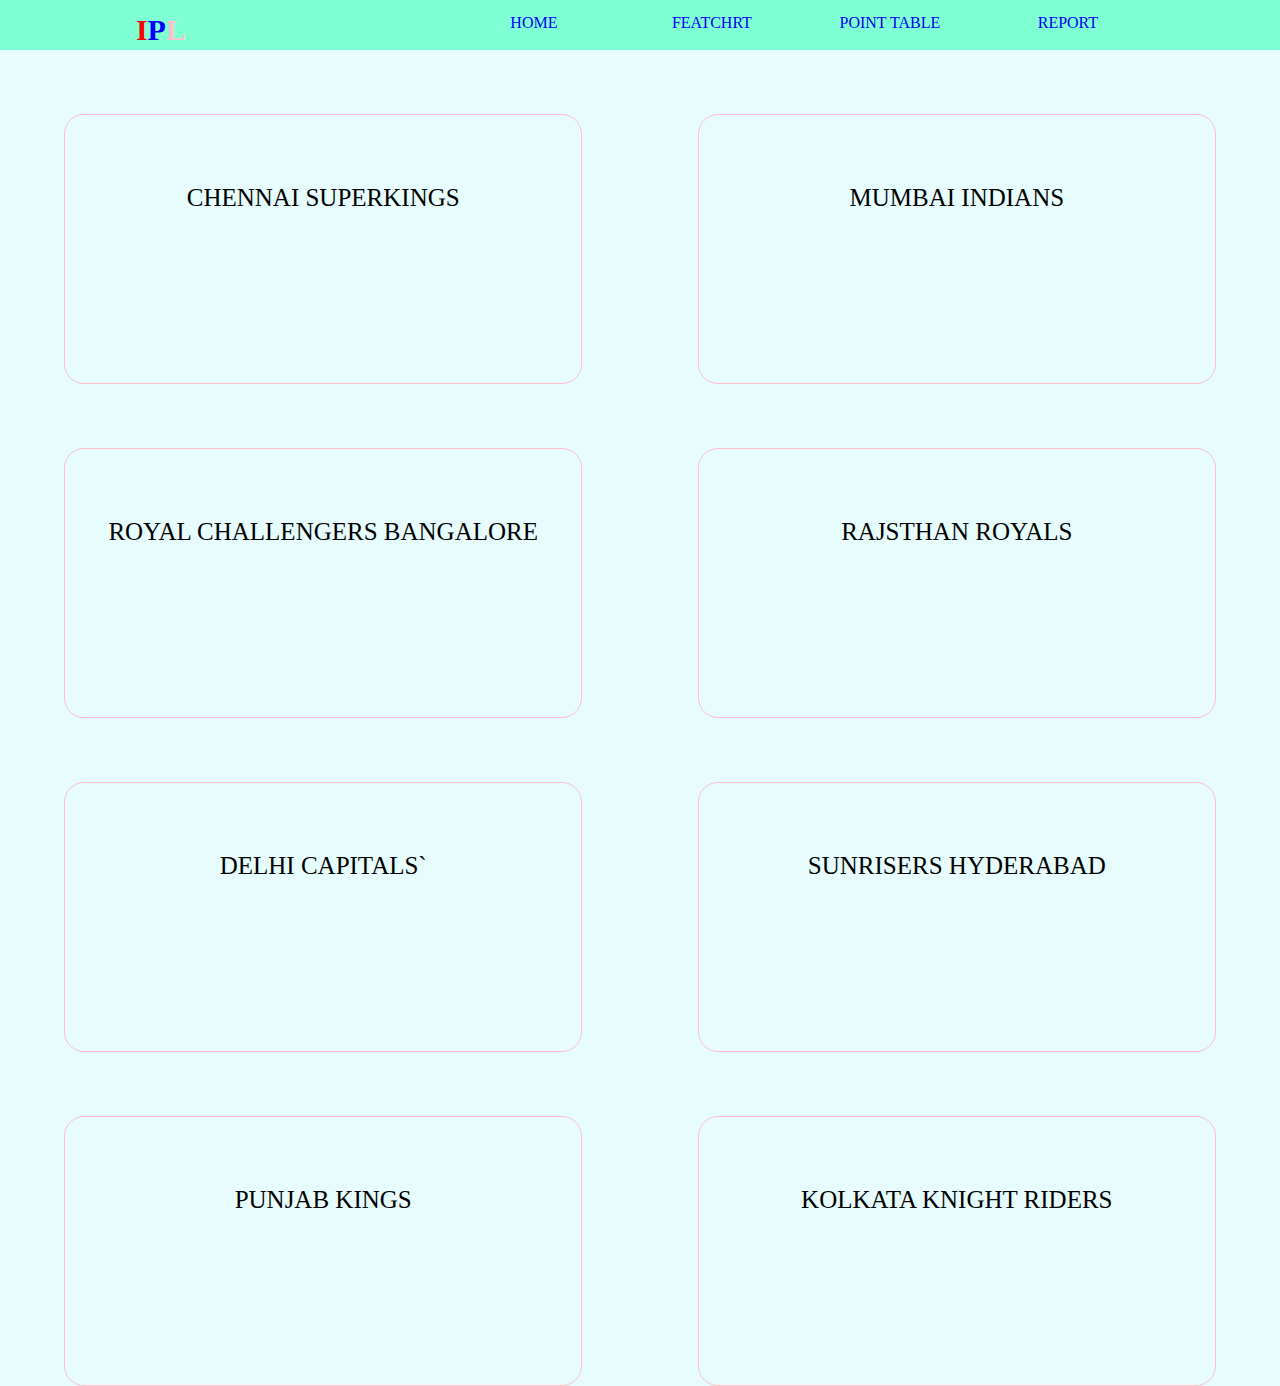
==== index.html @ 42da7bcb "first commit" ====
<!DOCTYPE html>
<html lang="en">

<head>
    <meta charset="UTF-8">
    <meta http-equiv="X-UA-Compatible" content="IE=edge">
    <meta name="viewport" content="width=device-width, initial-scale=1.0">
    <link rel="stylesheet" href="home.css">
    <title>HOME</title>
    <style>
        * {
            margin: 0;
            padding: 0;
            box-sizing: border-box;
        }

        .nav {
            display: flex;
            justify-content: space-around;
            height: 50px;
            width: 100vw;
            background-color: aquamarine;
        }

        .red {
            color: red;

        }

        .cus {
            cursor: pointer;
        }

        .blue {
            color: blue;
        }

        .pink {
            color: pink;
        }

        .item {
            display: flex;
            justify-content: space-around;
        }

        .item>.a {
            text-decoration: none;
        }

        .item>.a>.text {
            list-style: none;
        }

        .logo {
            padding: 1%;
            text-align: left;
            font-size: 30px;
        }

        .a {
            text-align: center;
            width: 178px;
            height: 50px;
            padding: 2%;
        }

        .a:hover {
            background-color: red;
            color: black;
        }

        .a:active {
            background-color: red;
        }
        .highlight{
            background-color: aqua;
        }
    </style>
</head>

<body >
    <div class="nav">
        <div class="logo">
            <p class="cus" title="INDIAN PREMIER LEAGUE"><b class="red">I</b><b class="blue">P</b><b class="pink">L</b>
            </p>
        </div>
        
        <div>
            <ul class="item">
                <a href="index.html" class="homea a">
                    <li class="home text">HOME</li>
                </a>
                <a href="feature.html" class="featchera a">
                    <li class="featcher text">FEATCHRT</li>
                </a>
                <a href="point_table.html" class="pointtablea a">
                    <li class="pointtabale text">POINT TABLE</li>
                </a>
                <a href="report.html" class="reporta a">
                    <li class="report text">REPORT</li>
                </a>
            </ul>
        </div>
    </div>
    <!-- -----------------------------------------------main team creat========================== -->
    <div class="main" id="box">
        <div class="teamname">
            <a href="CSK.html" class="cska">
                <div class="csk">
                    Chennai Superkings
                </div>
            </a>
            <a href="MI.html" class="mia">
                <div class="mi">
                    Mumbai Indians
                </div>
            </a>
        </div>
        <div class="teamname">
            <a href="RCB.html" class="cska">
                <div class="csk">
                    royal challengers bangalore
                </div>
            </a>
            <a href="RR.html" class="mia">
                <div class="mi">
                    rajsthan royals
                </div>
            </a>
        </div>
        <div class="teamname">
            <a href="DC.html" class="cska">
                <div class="csk">
                    delhi capitals`
                </div>
            </a>
            <a href="SRH.html" class="mia">
                <div class="mi">
                    sunrisers hyderabad
                </div>
            </a>
        </div>
        <div class="teamname">
            <a href="PK.html" class="cska">
                <div class="csk">
                    punjab kings
                </div>
            </a>
            <a href="KKR.html" class="mia">
                <div class="mi">
                    kolkata knight riders
                </div>
            </a>
        </div>
    </div>
</body>
</html>
---- home.css ----
*{
    margin: 0;
    padding: 0;
    box-sizing: border-box;
}
body{
    background-color: rgb(22, 224, 224,0.1);
}
.main{
    height: 100vh;
    width: 100vw;
}
.teamname{
    height: 30%;
    display: flex;
    justify-content: space-between;
    margin: 5%;
}
.cska,.mia{
        height: 100%;
        width: 45%;
        border: 1px solid pink;
        text-align: center;
        padding: 6% 0 0 0 ;
        text-decoration: none;
        color: black;
        font-size: 25px;
        text-transform:uppercase;
        border-radius: 20px;
}
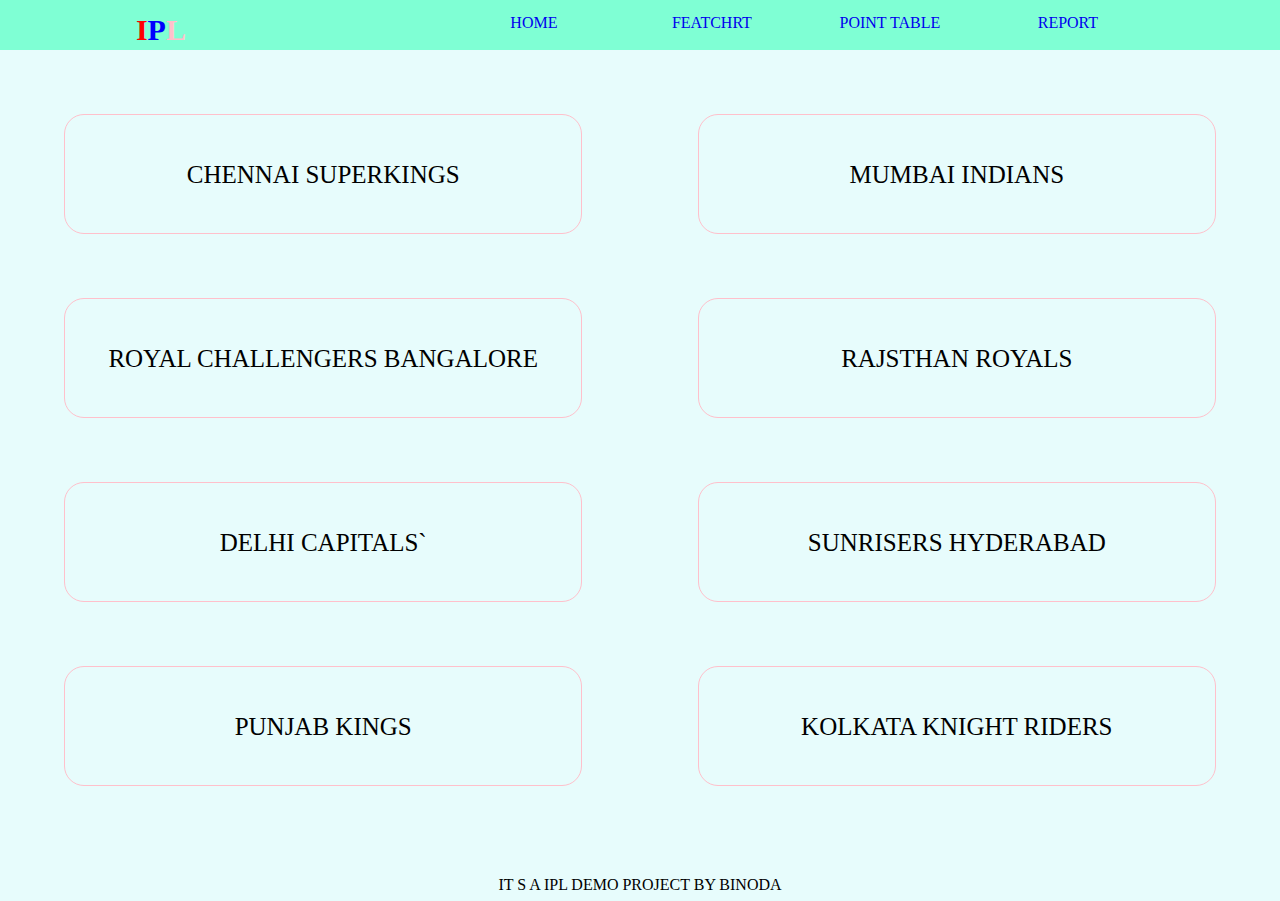
==== commit 23d44700: "2nd commet" ====
--- a/index.html
+++ b/index.html
@@ -7,85 +7,15 @@
     <meta name="viewport" content="width=device-width, initial-scale=1.0">
     <link rel="stylesheet" href="home.css">
     <title>HOME</title>
-    <style>
-        * {
-            margin: 0;
-            padding: 0;
-            box-sizing: border-box;
-        }
-
-        .nav {
-            display: flex;
-            justify-content: space-around;
-            height: 50px;
-            width: 100vw;
-            background-color: aquamarine;
-        }
-
-        .red {
-            color: red;
-
-        }
-
-        .cus {
-            cursor: pointer;
-        }
-
-        .blue {
-            color: blue;
-        }
-
-        .pink {
-            color: pink;
-        }
-
-        .item {
-            display: flex;
-            justify-content: space-around;
-        }
-
-        .item>.a {
-            text-decoration: none;
-        }
-
-        .item>.a>.text {
-            list-style: none;
-        }
-
-        .logo {
-            padding: 1%;
-            text-align: left;
-            font-size: 30px;
-        }
-
-        .a {
-            text-align: center;
-            width: 178px;
-            height: 50px;
-            padding: 2%;
-        }
-
-        .a:hover {
-            background-color: red;
-            color: black;
-        }
-
-        .a:active {
-            background-color: red;
-        }
-        .highlight{
-            background-color: aqua;
-        }
-    </style>
+    
 </head>
-
-<body >
+<body>
     <div class="nav">
         <div class="logo">
             <p class="cus" title="INDIAN PREMIER LEAGUE"><b class="red">I</b><b class="blue">P</b><b class="pink">L</b>
             </p>
         </div>
-        
+
         <div>
             <ul class="item">
                 <a href="index.html" class="homea a">
@@ -154,5 +84,10 @@
             </a>
         </div>
     </div>
+    <div>
+        <p style="text-align: center;height: 50px ;width: 100%; text-transform: uppercase; padding: 2%;">
+            it s a ipl demo project by binoda
+        </p>
+    </div>
 </body>
 </html>--- a/home.css
+++ b/home.css
@@ -5,26 +5,97 @@
 }
 body{
     background-color: rgb(22, 224, 224,0.1);
-}
-.main{
     height: 100vh;
     width: 100vw;
 }
+.main{
+    width: 100%;
+    height: auto;
+}
 .teamname{
-    height: 30%;
+    height: 50%;
     display: flex;
     justify-content: space-between;
     margin: 5%;
 }
 .cska,.mia{
-        height: 100%;
+        height: 120px;
         width: 45%;
         border: 1px solid pink;
         text-align: center;
-        padding: 6% 0 0 0 ;
+        padding: 4% 0 0 0 ;
         text-decoration: none;
         color: black;
         font-size: 25px;
         text-transform:uppercase;
         border-radius: 20px;
+}
+* {
+    margin: 0;
+    padding: 0;
+    box-sizing: border-box;
+}
+
+.nav {
+    display: flex;
+    justify-content: space-around;
+    height: 50px;
+    width: 100vw;
+    background-color: aquamarine;
+}
+
+.red {
+    color: red;
+
+}
+
+.cus {
+    cursor: pointer;
+}
+
+.blue {
+    color: blue;
+}
+
+.pink {
+    color: pink;
+}
+
+.item {
+    display: flex;
+    justify-content: space-around;
+}
+
+.item>.a {
+    text-decoration: none;
+}
+
+.item>.a>.text {
+    list-style: none;
+}
+
+.logo {
+    padding: 1%;
+    text-align: left;
+    font-size: 30px;
+}
+
+.a {
+    text-align: center;
+    width: 178px;
+    height: 50px;
+    padding: 2%;
+}
+
+.a:hover {
+    background-color: red;
+    color: black;
+}
+
+.a:active {
+    background-color: red;
+}
+
+.highlight {
+    background-color: aqua;
 }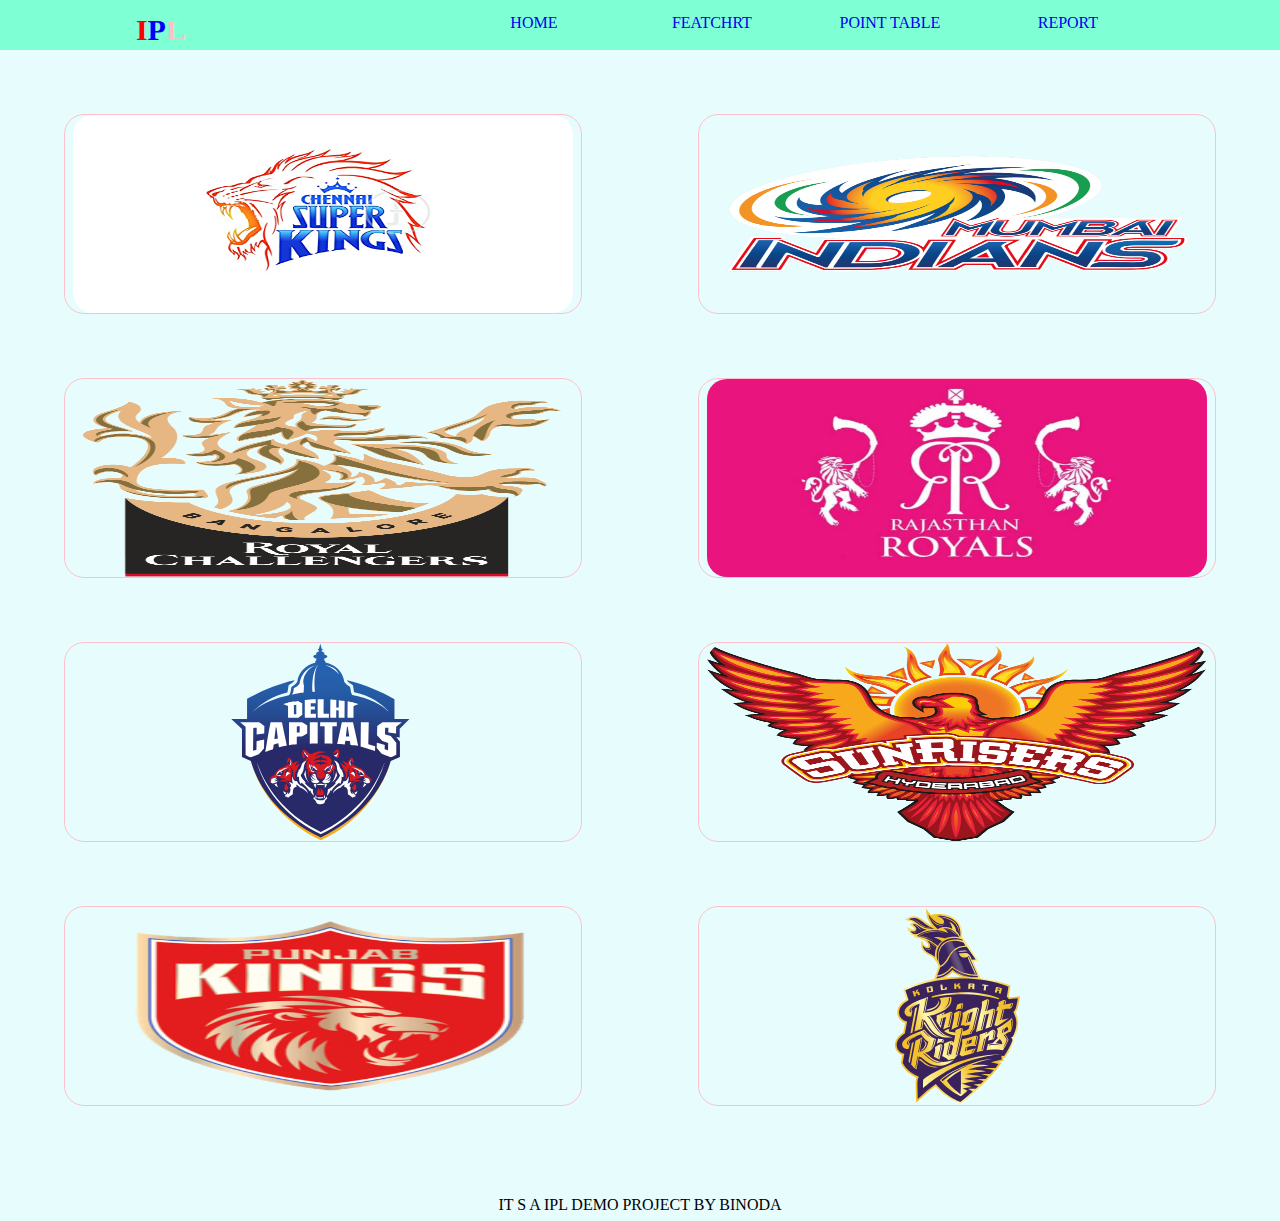
==== commit 2f3ad650: "3rd commet" ====
--- a/index.html
+++ b/index.html
@@ -37,49 +37,50 @@
     <div class="main" id="box">
         <div class="teamname">
             <a href="CSK.html" class="cska">
-                <div class="csk">
-                    Chennai Superkings
+               
+                <div class="csk"> 
+                    <img src="/Images/Team Logo/CSK logo.png" alt="">
                 </div>
             </a>
             <a href="MI.html" class="mia">
                 <div class="mi">
-                    Mumbai Indians
+                    <img src="/Images/Team Logo/MI logo.png" alt="">
                 </div>
             </a>
         </div>
         <div class="teamname">
             <a href="RCB.html" class="cska">
                 <div class="csk">
-                    royal challengers bangalore
+                    <img src="/Images/Team Logo/RCB logo.png" alt="">
                 </div>
             </a>
             <a href="RR.html" class="mia">
                 <div class="mi">
-                    rajsthan royals
+                    <img src="/Images/Team Logo/RR_logo.webp" alt="">
                 </div>
             </a>
         </div>
         <div class="teamname">
             <a href="DC.html" class="cska">
                 <div class="csk">
-                    delhi capitals`
+                    <img src="/Images/Team Logo/DC Logo.svg" alt="">
                 </div>
             </a>
             <a href="SRH.html" class="mia">
                 <div class="mi">
-                    sunrisers hyderabad
+                    <img src="/Images/Team Logo/SRH Logo.png" alt="">
                 </div>
             </a>
         </div>
         <div class="teamname">
             <a href="PK.html" class="cska">
                 <div class="csk">
-                    punjab kings
+                    <img src="/Images/Team Logo/PK logo.png" alt="">
                 </div>
             </a>
             <a href="KKR.html" class="mia">
                 <div class="mi">
-                    kolkata knight riders
+                    <img src="/Images/Team Logo/kkk logo.svg" alt="">
                 </div>
             </a>
         </div>
--- a/home.css
+++ b/home.css
@@ -19,11 +19,11 @@
     margin: 5%;
 }
 .cska,.mia{
-        height: 120px;
+        height: 200px;
         width: 45%;
         border: 1px solid pink;
         text-align: center;
-        padding: 4% 0 0 0 ;
+        padding: 0 0 0 0 ;
         text-decoration: none;
         color: black;
         font-size: 25px;
@@ -98,4 +98,10 @@
 
 .highlight {
     background-color: aqua;
+}
+img{
+    height:198px;
+    width: 500px;
+    border-radius: 20px;
+
 }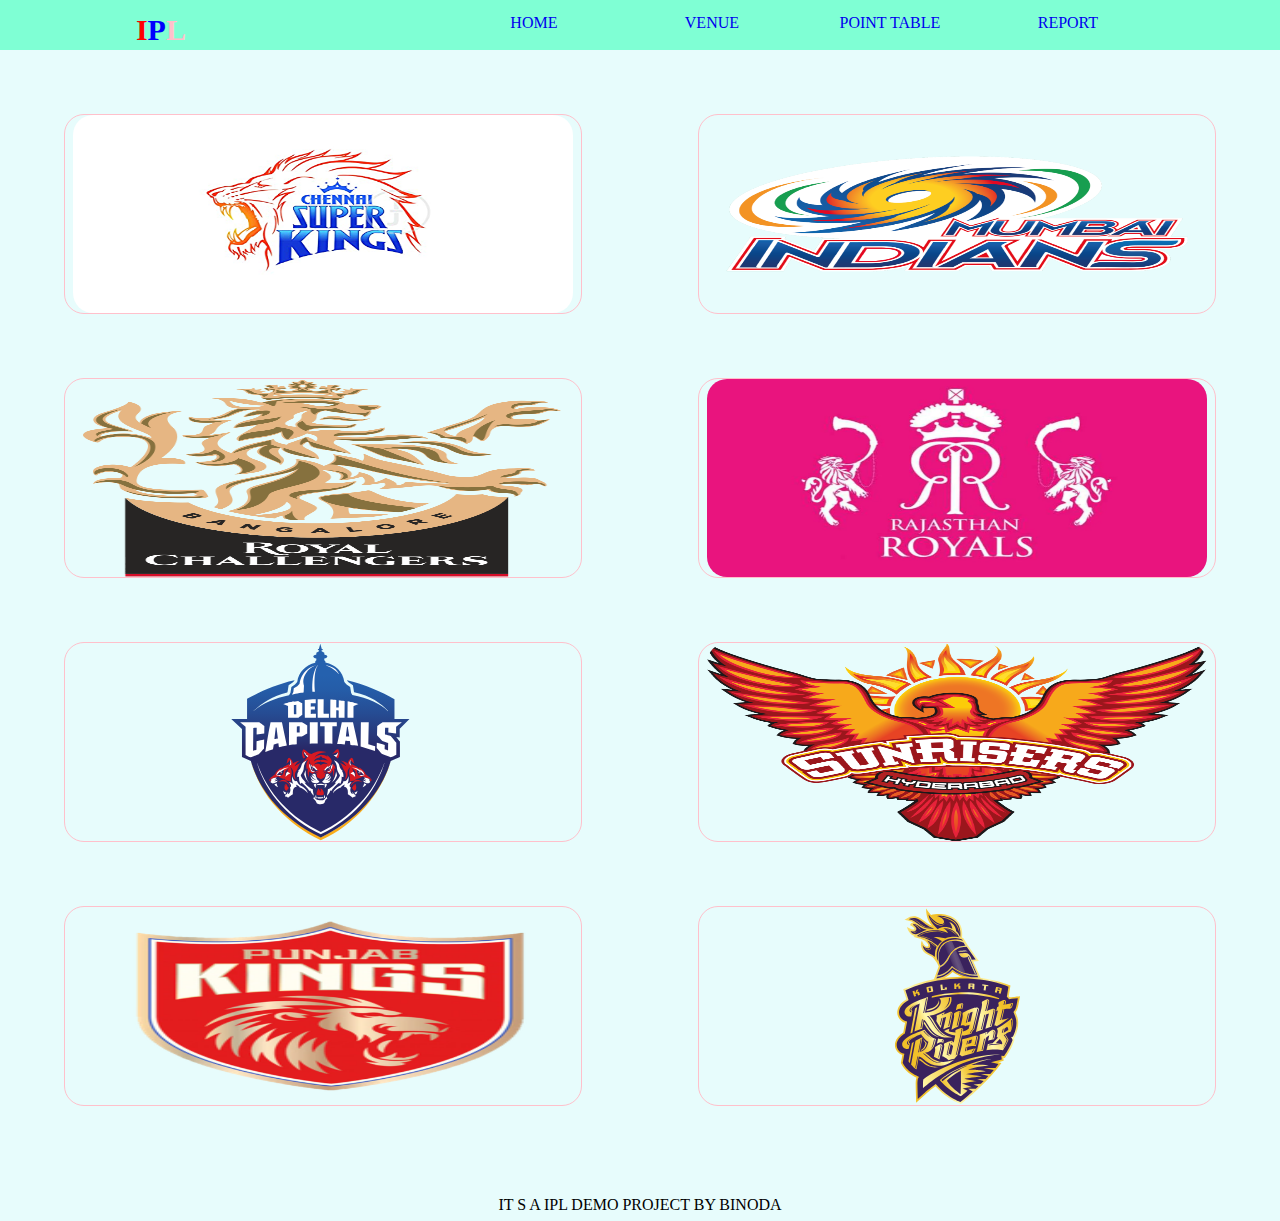
==== commit bf180d55: "3rd commet" ====
--- a/index.html
+++ b/index.html
@@ -22,7 +22,7 @@
                     <li class="home text">HOME</li>
                 </a>
                 <a href="feature.html" class="featchera a">
-                    <li class="featcher text">FEATCHRT</li>
+                    <li class="featcher text">VENUE</li>
                 </a>
                 <a href="point_table.html" class="pointtablea a">
                     <li class="pointtabale text">POINT TABLE</li>
@@ -39,48 +39,48 @@
             <a href="CSK.html" class="cska">
                
                 <div class="csk"> 
-                    <img src="/Images/Team Logo/CSK logo.png" alt="">
+                    <img src="Images/Team Logo/CSK logo.png" alt="">
                 </div>
             </a>
             <a href="MI.html" class="mia">
                 <div class="mi">
-                    <img src="/Images/Team Logo/MI logo.png" alt="">
+                    <img src="Images/Team Logo/MI logo.png" alt="">
                 </div>
             </a>
         </div>
         <div class="teamname">
             <a href="RCB.html" class="cska">
                 <div class="csk">
-                    <img src="/Images/Team Logo/RCB logo.png" alt="">
+                    <img src="Images/Team Logo/RCB logo.png" alt="">
                 </div>
             </a>
             <a href="RR.html" class="mia">
                 <div class="mi">
-                    <img src="/Images/Team Logo/RR_logo.webp" alt="">
+                    <img src="Images/Team Logo/RR_logo.webp" alt="">
                 </div>
             </a>
         </div>
         <div class="teamname">
             <a href="DC.html" class="cska">
                 <div class="csk">
-                    <img src="/Images/Team Logo/DC Logo.svg" alt="">
+                    <img src="Images/Team Logo/DC Logo.svg" alt="">
                 </div>
             </a>
             <a href="SRH.html" class="mia">
                 <div class="mi">
-                    <img src="/Images/Team Logo/SRH Logo.png" alt="">
+                    <img src="Images/Team Logo/SRH Logo.png" alt="">
                 </div>
             </a>
         </div>
         <div class="teamname">
             <a href="PK.html" class="cska">
                 <div class="csk">
-                    <img src="/Images/Team Logo/PK logo.png" alt="">
+                    <img src="Images/Team Logo/PK logo.png" alt="">
                 </div>
             </a>
             <a href="KKR.html" class="mia">
                 <div class="mi">
-                    <img src="/Images/Team Logo/kkk logo.svg" alt="">
+                    <img src="Images/Team Logo/kkk logo.svg" alt="">
                 </div>
             </a>
         </div>
